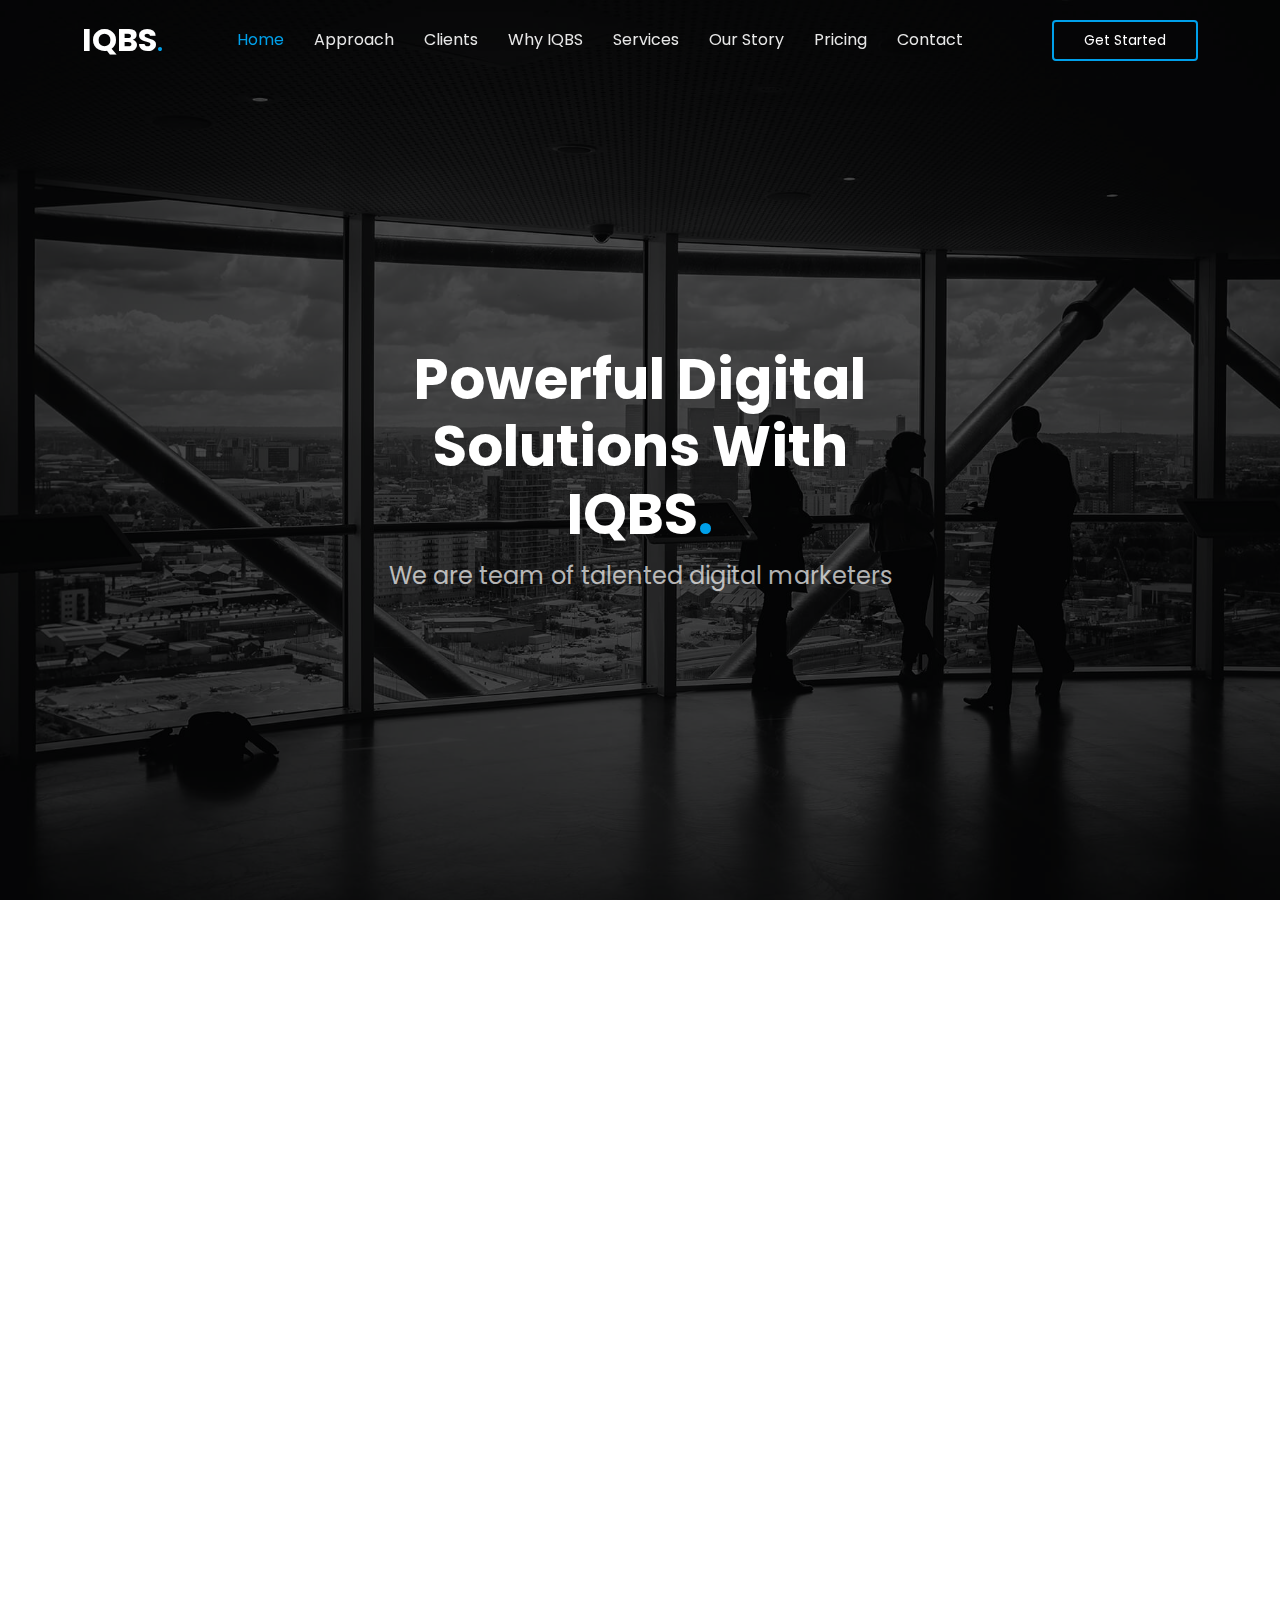
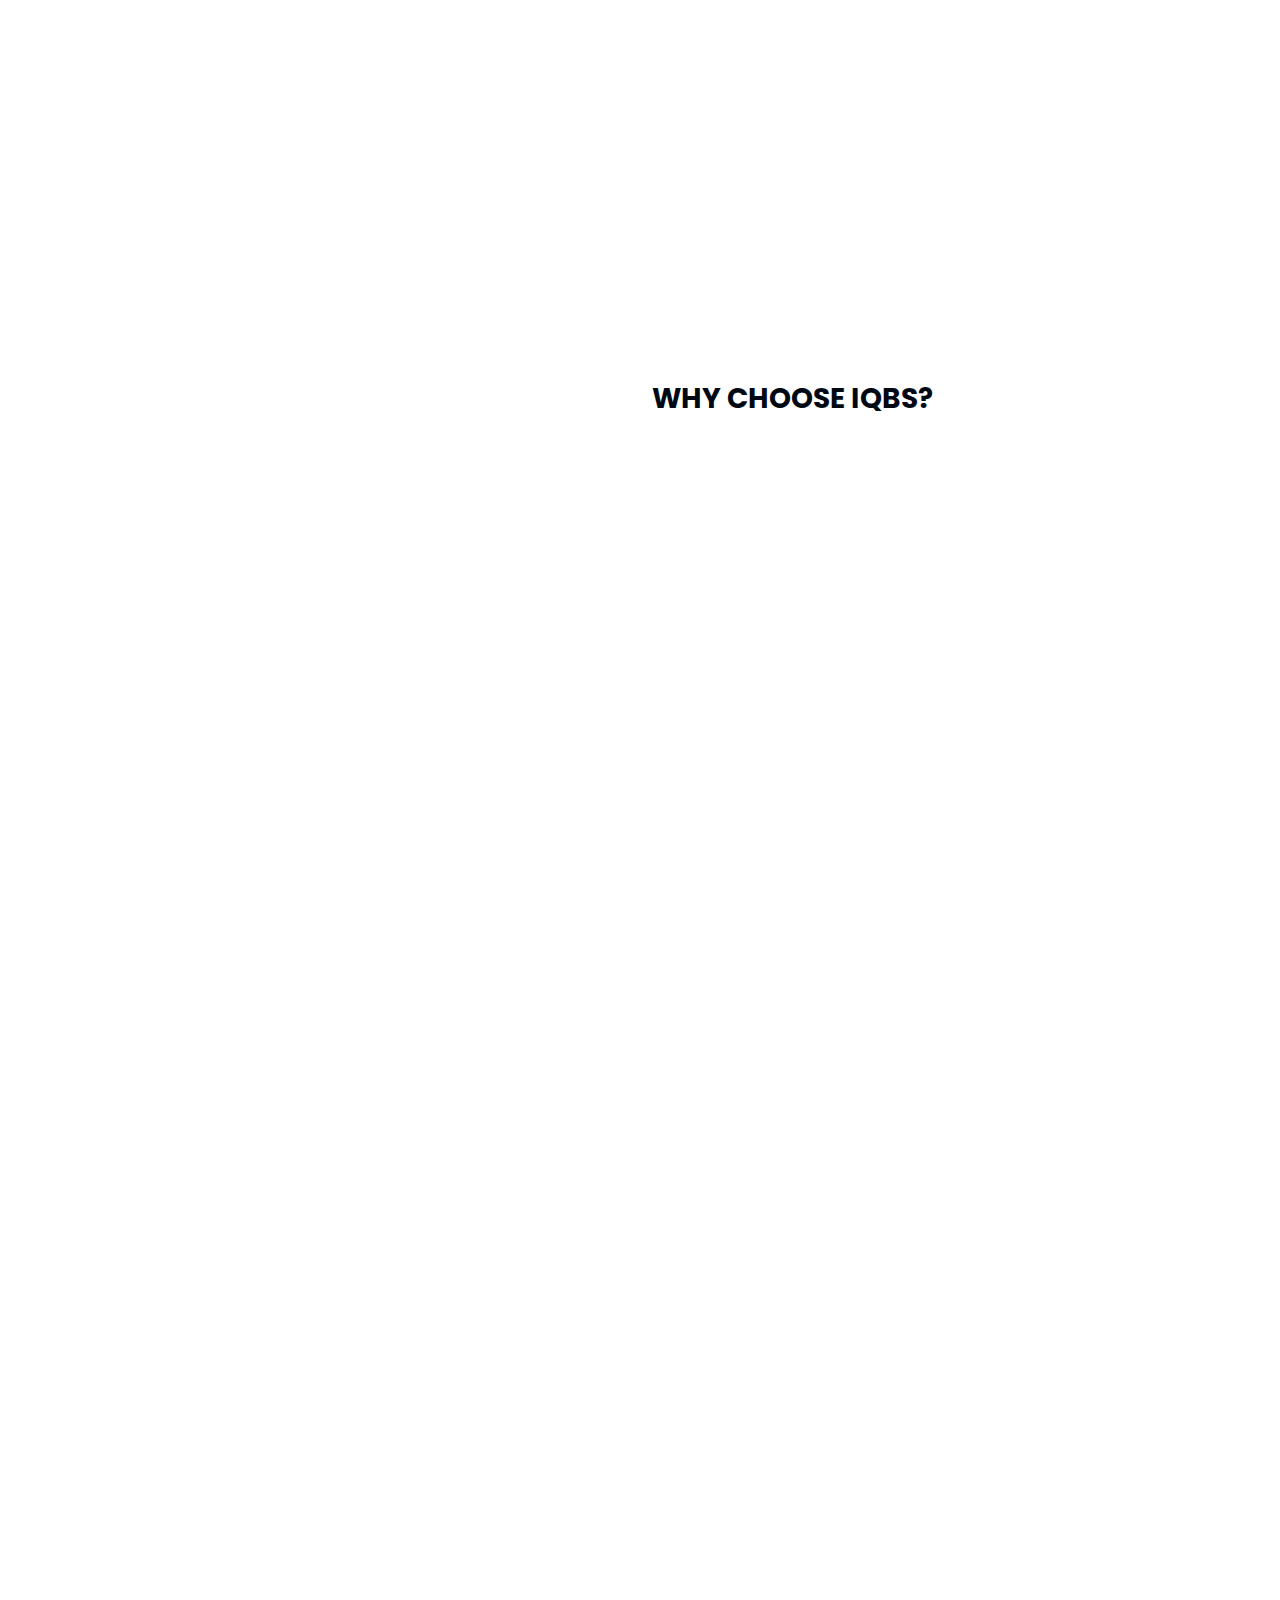
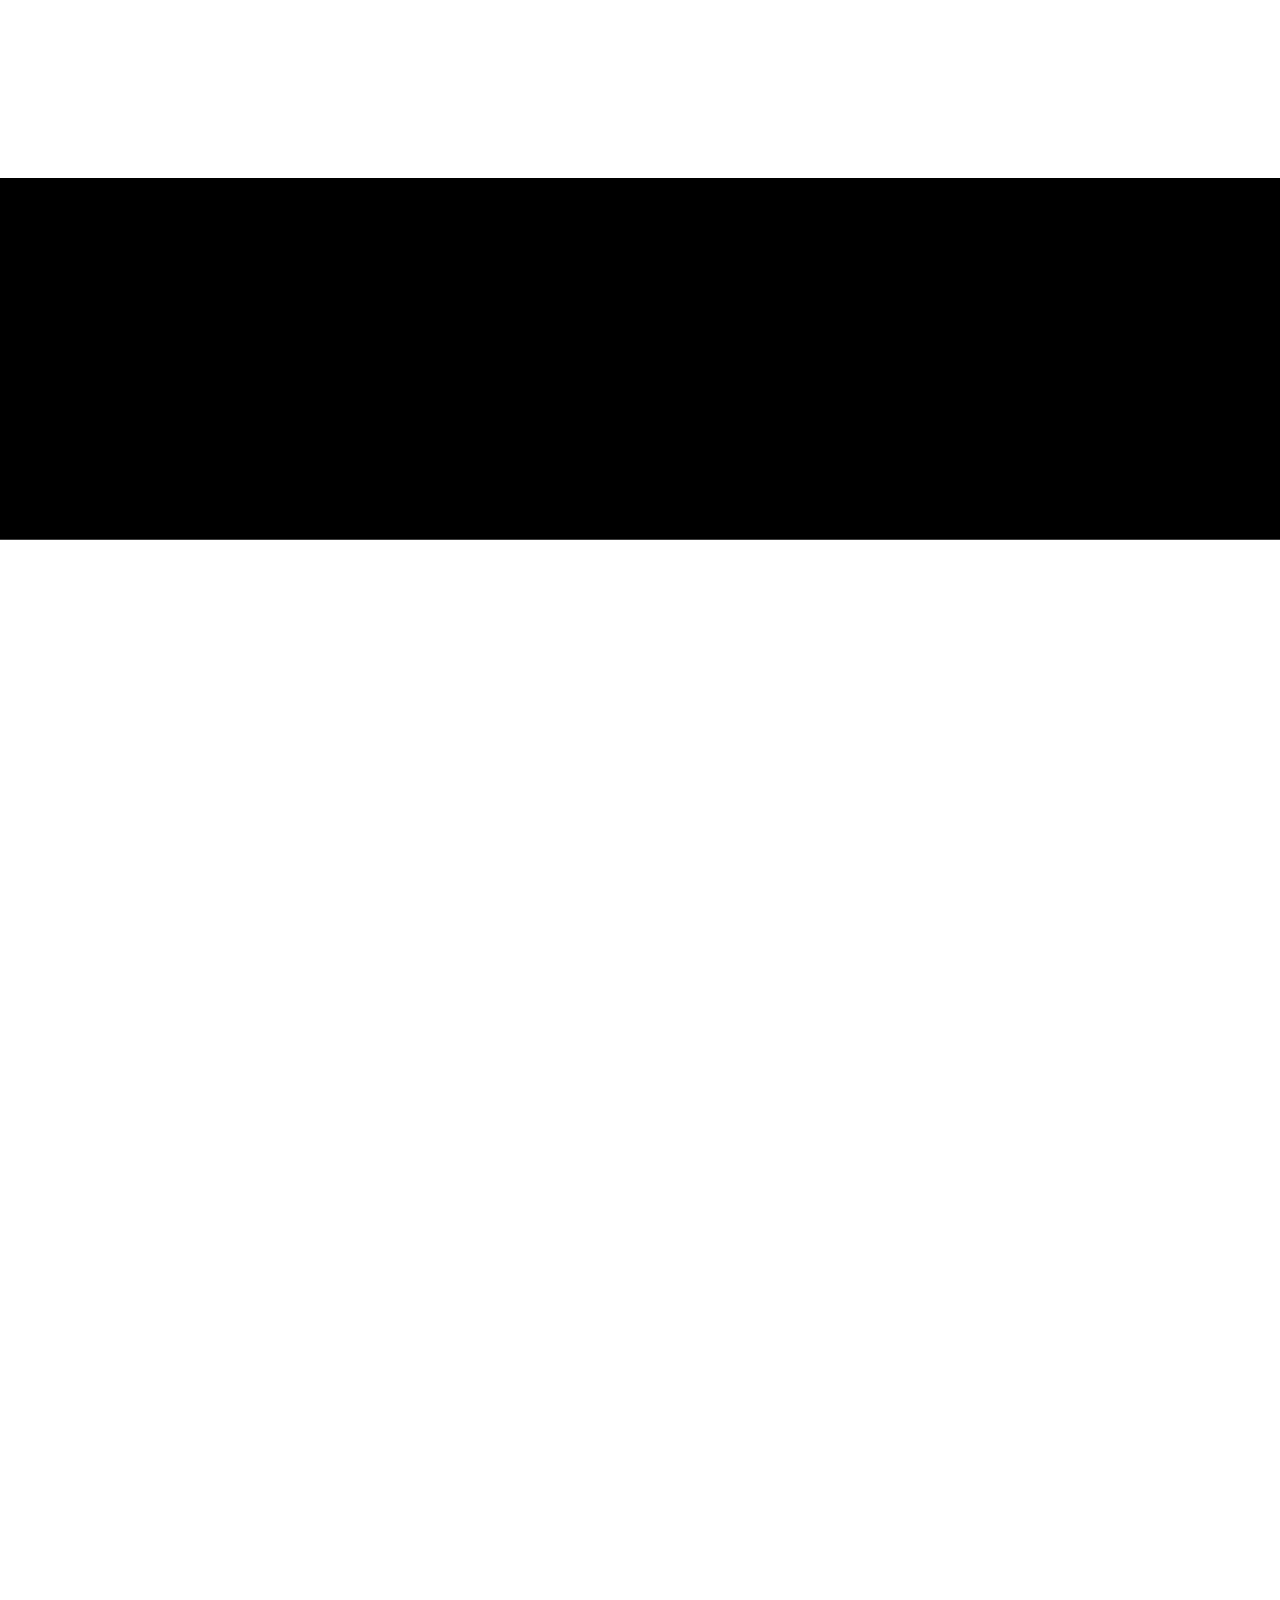
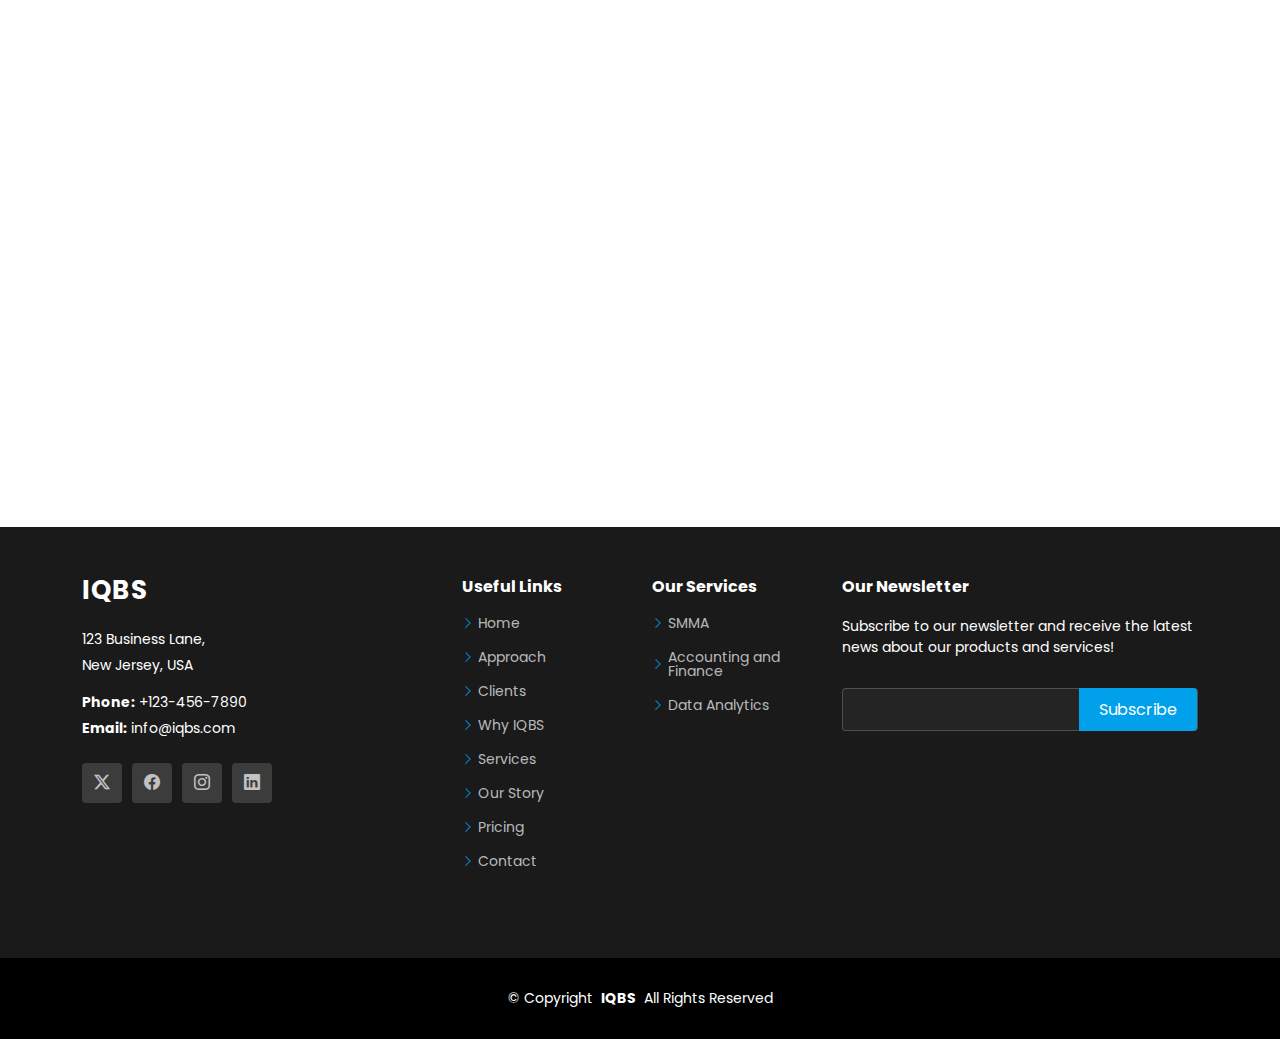
==== index.html @ 2a8310ae "added the thing for this" ====
<!DOCTYPE html>
<html lang="en">
	<head>
		<meta charset="utf-8" />
		<meta content="width=device-width, initial-scale=1.0" name="viewport" />
		<title>IQBS</title>
		<meta
			content="Integrated Quality Business Solutions(IQBS) your reliable partner for outsourced services in Social Media Marketing, Accounting and Finance, and Data Analytics. Based in New Jersey, IQBS has been offering exceptional, integrated solutions to businesses for several years, fostering growth, efficiency, and innovation."
			name="description" />
		<meta
			content="IQBS, Social Media Marketing, Accounting, Finance, Data Analytics"
			name="keywords" />
		<!-- use the image -->
		<!-- Favicons -->
		<link href="assets/img/logos/favicon-iqbs.png" rel="icon" />
		<link href="assets/img/apple-touch-icon.png" rel="apple-touch-icon" />

		<!-- Fonts -->
		<link href="https://fonts.googleapis.com" rel="preconnect" />
		<link href="https://fonts.gstatic.com" rel="preconnect" crossorigin />
		<link
			href="https://fonts.googleapis.com/css2?family=Roboto:ital,wght@0,100;0,300;0,400;0,500;0,700;0,900;1,100;1,300;1,400;1,500;1,700;1,900&family=Poppins:ital,wght@0,100;0,200;0,300;0,400;0,500;0,600;0,700;0,800;0,900;1,100;1,200;1,300;1,400;1,500;1,600;1,700;1,800;1,900&family=Raleway:ital,wght@0,100;0,200;0,300;0,400;0,500;0,600;0,700;0,800;0,900;1,100;1,200;1,300;1,400;1,500;1,600;1,700;1,800;1,900&display=swap"
			rel="stylesheet" />

		<!-- Vendor CSS Files -->
		<link
			href="assets/vendor/bootstrap/css/bootstrap.min.css"
			rel="stylesheet" />
		<link
			href="assets/vendor/bootstrap-icons/bootstrap-icons.css"
			rel="stylesheet" />
		<link href="assets/vendor/aos/aos.css" rel="stylesheet" />
		<link href="assets/vendor/swiper/swiper-bundle.min.css" rel="stylesheet" />
		<link
			href="assets/vendor/glightbox/css/glightbox.min.css"
			rel="stylesheet" />

		<!-- Main CSS File -->
		<link href="assets/css/main.css" rel="stylesheet" />
	</head>

	<body class="index-page">
		<header id="header" class="header d-flex align-items-center fixed-top">
			<div
				class="container-fluid container-xl position-relative d-flex align-items-center justify-content-between">
				<a
					href="index.html"
					class="logo d-flex align-items-center me-auto me-lg-0">
					<!-- Uncomment the line below if you also wish to use an image logo -->
					<!-- <img
						src="assets/img/logos/iqbs.png"
						alt="IQBS Logo"
						width="90"
						height="90" /> -->
					<h1 class="sitename">IQBS</h1>
					<span>.</span>
				</a>

				<nav id="navmenu" class="navmenu">
					<ul>
						<li>
							<a href="#hero" class="active">Home<br /></a>
						</li>
						<li><a href="#approach">Approach</a></li>
						<li><a href="#clients">Clients</a></li>
						<li><a href="#why">Why IQBS</a></li>
						<li><a href="#services">Services</a></li>
						<li><a href="#our-story">Our Story</a></li>
						<li><a href="#pricing">Pricing</a></li>
						<li><a href="#contact">Contact</a></li>
					</ul>
					<i class="mobile-nav-toggle d-xl-none bi bi-list"></i>
				</nav>

				<a class="btn-getstarted" href="index.html#about">Get Started</a>
			</div>
		</header>

		<main class="main">
			<!-- Hero Section -->
			<section id="hero" class="hero section">
				<img src="assets/img/hero-bg.jpg" alt="" data-aos="fade-in" />

				<div class="container">
					<div
						class="row justify-content-center text-center"
						data-aos="fade-up"
						data-aos-delay="100">
						<div class="col-xl-6 col-lg-8">
							<h2>Powerful Digital Solutions With IQBS<span>.</span></h2>
							<p>We are team of talented digital marketers</p>
						</div>
					</div>
				</div>
			</section>
			<!-- /Hero Section -->

			<!-- About Section -->
			<section id="approach" class="about section">
				<div class="container" data-aos="fade-up" data-aos-delay="100">
					<div class="row gy-4">
						<div class="col-lg-6 order-1 order-lg-2">
							<img src="assets/img/about.jpg" class="img-fluid" alt="" />
						</div>
						<div class="col-lg-6 order-2 order-lg-1 content">
							<h3>OUR APPROACH</h3>
							<p class="fst-italic">
								At IQBS, our process is designed to put our clients' needs at
								the forefront and ensure the best possible results. Here's how
								we proceed:
							</p>
							<ul>
								<li>
									<i class="bi bi-check2-all"></i>
									<span
										>Exploratory Discussion: We begin with a comprehensive
										dialogue to better understand your business, its challenges,
										and aspirations.</span
									>
								</li>
								<li>
									<i class="bi bi-check2-all"></i>
									<span
										>Free Business Consultation: Our experts conduct a thorough
										assessment of your business to identify areas where cost
										savings, revenue growth, and overall profitability
										improvement can be achieved.</span
									>
								</li>
								<li>
									<i class="bi bi-check2-all"></i>
									<span
										>Alignment of Services: We take the findings from our
										consultation and align them with our suite of services,
										ensuring we can provide solutions perfectly tailored to your
										needs.</span
									>
								</li>
								<li>
									<i class="bi bi-check2-all"></i>
									<span
										>Agreement on Terms: Once we&apos;ve designed a plan that
										suits your requirements, we discuss and agree on the pricing
										and terms of our engagement.</span
									>
								</li>
								<li>
									<i class="bi bi-check2-all"></i>
									<span
										>Engagement Contract: After all terms have been mutually
										agreed upon, we sign an engagement contract. This marks the
										start of our journey towards achieving operational
										efficiency and success for your business.</span
									>
								</li>
							</ul>
							<p>
								With this approach, we ensure that our services are well-aligned
								with your business objectives, providing you with maximum value.
							</p>
						</div>
					</div>
				</div>
			</section>
			<!-- /About Section -->

			<!-- Clients Section -->
			<section id="clients" class="clients section">
				<div class="container" data-aos="fade-up" data-aos-delay="100">
					<div class="swiper init-swiper">
						<script type="application/json" class="swiper-config">
							{
								"loop": true,
								"speed": 600,
								"autoplay": {
									"delay": 5000
								},
								"slidesPerView": "auto",
								"pagination": {
									"el": ".swiper-pagination",
									"type": "bullets",
									"clickable": true
								},
								"breakpoints": {
									"320": {
										"slidesPerView": 2,
										"spaceBetween": 40
									},
									"480": {
										"slidesPerView": 3,
										"spaceBetween": 60
									},
									"640": {
										"slidesPerView": 4,
										"spaceBetween": 80
									},
									"992": {
										"slidesPerView": 6,
										"spaceBetween": 120
									}
								}
							}
						</script>
						<div class="swiper-wrapper align-items-center">
							<div class="swiper-slide">
								<img
									src="assets/img/logos/yale.jpeg"
									class="img-fluid"
									alt="Yale School Management Logo" />
							</div>
							<div class="swiper-slide">
								<img
									src="assets/img/logos/adb.png"
									class="img-fluid"
									alt="Asian Development Bank Logo" />
							</div>
							<div class="swiper-slide">
								<img
									src="assets/img/logos/kpmg-logo.png"
									class="img-fluid"
									alt="KPMG Logo" />
							</div>
							<div class="swiper-slide">
								<img
									src="assets/img/logos/Asian-Institute-of-Management-logo.png"
									class="img-fluid"
									alt="Asian Institute of Management Logo" />
							</div>
							<div class="swiper-slide">
								<img
									src="assets/img/logos/legit-microsoft.png"
									class="img-fluid"
									alt="Microsoft Logo" />
							</div>
							<div class="swiper-slide">
								<img
									src="assets/img/logos/megawide_construction_corporation_logo.jpeg"
									class="img-fluid"
									alt="Megawide Logo" />
							</div>
							<div class="swiper-slide">
								<img
									src="assets/img/logos/ey-logo.png"
									class="img-fluid"
									alt="EY Logo" />
							</div>
							<div class="swiper-slide">
								<img
									src="assets/img/logos/deloitte-logo.png"
									class="img-fluid"
									alt="Deloitte Logo" />
							</div>
						</div>
						<div class="swiper-pagination"></div>
					</div>
				</div>
			</section>
			<!-- /Clients Section -->

			<!-- Features Section -->
			<section id="why" class="features section">
				<div class="container">
					<div class="row gy-4">
						<div
							class="features-image col-lg-6"
							data-aos="fade-up"
							data-aos-delay="100">
							<img src="assets/img/features-bg.jpg" alt="" />
						</div>
						<div class="col-lg-6">
							<h3
								style="
									margin-bottom: 1rem;
									font-size: 1.75rem;
									font-weight: 700;
									font-family: var(--default-font);
								">
								WHY CHOOSE IQBS?
							</h3>
							<div
								class="features-item d-flex ps-0 ps-lg-3 pt-4 pt-lg-0"
								data-aos="fade-up"
								data-aos-delay="200">
								<i class="bi bi-binoculars"></i>
								<div>
									<h4>Expertise and Experience</h4>
									<p>
										Our team of professionals brings a wealth of knowledge and
										years of experience in their respective fields.
									</p>
								</div>
							</div>
							<!-- End Features Item-->

							<div
								class="features-item d-flex mt-5 ps-0 ps-lg-3"
								data-aos="fade-up"
								data-aos-delay="300">
								<i class="bi bi-bullseye"></i>
								<div>
									<h4>Customized Solutions</h4>
									<p>
										We offer personalized services tailored to meet your
										specific needs and goals.
									</p>
								</div>
							</div>
							<!-- End Features Item-->

							<div
								class="features-item d-flex mt-5 ps-0 ps-lg-3"
								data-aos="fade-up"
								data-aos-delay="400">
								<i class="bi bi-fullscreen-exit"></i>
								<div>
									<h4>Cost-Effective</h4>
									<p>
										Outsourcing to IQBS provides access to expert services at a
										fraction of the cost of maintaining in-house teams
									</p>
								</div>
							</div>
							<!-- End Features Item-->

							<div
								class="features-item d-flex mt-5 ps-0 ps-lg-3"
								data-aos="fade-up"
								data-aos-delay="500">
								<i class="bi bi-card-list"></i>
								<div>
									<h4>Commitment to Quality</h4>
									<p>
										We are dedicated to delivering excellence in every project
										we undertake.
									</p>
								</div>
							</div>
							<!-- End Features Item-->

							<div
								class="features-item d-flex mt-5 ps-0 ps-lg-3"
								data-aos="fade-up"
								data-aos-delay="500">
								<i class="bi bi-gem"></i>
								<div>
									<h4>Scalable Services</h4>
									<p>
										Our services are scalable to fit the needs of small startups
										and large corporations alike.
									</p>
								</div>
							</div>
							<!-- End Features Item-->
						</div>
					</div>
				</div>
			</section>
			<!-- /Features Section -->

			<!-- Services Section -->
			<section id="services" class="services section">
				<!-- Section Title -->
				<div class="container section-title" data-aos="fade-up">
					<h2>Services</h2>
					<p>Check our Services</p>
				</div>
				<!-- End Section Title -->

				<div class="container">
					<div class="row gy-4">
						<div
							class="col-lg-4 col-md-6"
							data-aos="fade-up"
							data-aos-delay="100">
							<div class="service-item position-relative">
								<div class="icon">
									<i class="bi bi-activity"></i>
								</div>
								<a href="service-details.html" class="stretched-link">
									<h3>Social Media Marketing Agency (SMMA)</h3>
								</a>
								<p>
									We help businesses build a strong online presence, engage with
									their target audience, and drive growth through effective
									social media strategies. Our services include social media
									management, content creation, paid advertising, and analytics.
								</p>
							</div>
						</div>
						<!-- End Service Item -->

						<div
							class="col-lg-4 col-md-6"
							data-aos="fade-up"
							data-aos-delay="200">
							<div class="service-item position-relative">
								<div class="icon">
									<i class="bi bi-broadcast"></i>
								</div>
								<a href="service-details.html" class="stretched-link">
									<h3>Accounting and Finance</h3>
								</a>
								<p>
									Our accounting and finance services are designed to streamline
									financial operations, ensure compliance, and provide valuable
									insights for better decision-making. From bookkeeping and
									payroll to financial reporting and analysis, we offer
									comprehensive solutions to meet your financial needs.
								</p>
							</div>
						</div>
						<!-- End Service Item -->

						<div
							class="col-lg-4 col-md-6"
							data-aos="fade-up"
							data-aos-delay="300">
							<div class="service-item position-relative">
								<div class="icon">
									<i class="bi bi-easel"></i>
								</div>
								<a href="service-details.html" class="stretched-link">
									<h3>Data Analytics</h3>
								</a>
								<p>
									Transform your data into actionable insights with our advanced
									analytics services. We specialize in data visualization,
									predictive analytics, business intelligence, and data
									management, helping you make informed decisions and stay ahead
									in a competitive market.
								</p>
							</div>
						</div>
						<!-- End Service Item -->
					</div>
				</div>
			</section>
			<!-- /Services Section -->

			<!-- Call To Action Section -->
			<section id="our-story" class="call-to-action section">
				<img src="assets/img/cta-bg.jpg" alt="" />

				<div class="container">
					<div
						class="row justify-content-center"
						data-aos="zoom-in"
						data-aos-delay="100">
						<div class="col-xl-10">
							<div class="text-center">
								<h3>Our Story</h3>
								<p>
									Founded with a vision to provide comprehensive and integrated
									business solutions, IQBS has grown to become a leader in the
									outsourcing industry. Our team of experienced professionals
									brings years of expertise in their respective fields, ensuring
									that our clients receive the best possible service and
									results.
								</p>
								<a class="cta-btn" href="#">Learn More</a>
							</div>
						</div>
					</div>
				</div>
			</section>
			<!-- /Call To Action Section -->

			<section id="pricing" class="about section">
				<div class="container" data-aos="fade-up" data-aos-delay="100">
					<div class="row gy-4">
						<div class="col-lg-6 order-1 order-lg-1">
							<img src="assets/img/about.jpg" class="img-fluid" alt="" />
						</div>
						<div class="col-lg-6 order-2 order-lg-1 content">
							<h3>PRICING</h3>
							<p class="fst-italic">
								WE PROVIDE A FLEXIBLE PAYMENT SETUP FOR OUR CLIENTS TO TAILOR TO
								YOUR SPECIFIC NEEDS.
							</p>
							<ul>
								<li>
									<i class="bi bi-check2-all"></i>
									<span
										><strong>MONTHLY RETAINER </strong>For ongoing requirements
										and partnerships, our Monthly Retainer option provides a
										flexible and budget-friendly solution. This payment
										structure allows you to access our expertise regularly while
										minimizing immediate financial impact. It's a practical
										choice for businesses seeking to improve operations over
										time without significant strain on their cash flow. Our
										monthly retainer option provides predictable costs and
										consistent service, allowing you to plan ahead and focus on
										growing your business.
									</span>
								</li>
								<li>
									<i class="bi bi-check2-all"></i>
									<span
										><strong>PROJECT BASED </strong>For businesses with
										specific, one-off requirements, we offer a Project-Based
										payment option. This model allows you to pay for each
										project separately, which is ideal for those who require our
										services on a less regular basis. We determine the cost
										based on the scope and complexity of the project, ensuring
										you only pay for what you need. With our project-based
										option, you can utilize our expertise for individual
										projects, providing flexibility and tailored
										solutions.</span
									>
								</li>
							</ul>
						</div>
					</div>
				</div>
			</section>

			<!-- Portfolio Section -->
			<!-- /Portfolio Section -->

			<!-- Stats Section -->
			<!-- /Stats Section -->

			<!-- Testimonials Section -->
			<!-- /Testimonials Section -->

			<!-- Team Section -->
			<!-- /Team Section -->

			<!-- Contact Section -->
			<section id="contact" class="contact section">
				<!-- Section Title -->
				<div class="container section-title" data-aos="fade-up">
					<h2>Contact</h2>
					<p>Get in Touch</p>
				</div>
				<!-- End Section Title -->

				<div class="container" data-aos="fade-up" data-aos-delay="100">
					<div class="mb-5" data-aos="fade-up" data-aos-delay="200">
						<iframe
							src="https://www.google.com/maps/embed?pb=!1m18!1m12!1m3!1d1563756.8533424176!2d-77.2247519893392!3d40.04835615511857!2m3!1f0!2f0!3f0!3m2!1i1024!2i768!4f13.1!3m3!1m2!1s0x89c0fb959e00409f%3A0x2cd27b07f83f6d8d!2sNew%20Jersey%2C%20USA!5e0!3m2!1sen!2sph!4v1719319889673!5m2!1sen!2sph"
							style="border: 0; width: 100%; height: 270px"
							allowfullscreen=""
							loading="lazy"
							referrerpolicy="no-referrer-when-downgrade"></iframe>
					</div>
					<!-- End Google Maps -->

					<div class="row gy-4">
						<div class="col-lg-4">
							<div
								class="info-item d-flex"
								data-aos="fade-up"
								data-aos-delay="300">
								<i class="bi bi-geo-alt flex-shrink-0"></i>
								<div>
									<h3>Address</h3>
									<p>123 Business Lane, New Jersey, USA</p>
								</div>
							</div>
							<!-- End Info Item -->

							<div
								class="info-item d-flex"
								data-aos="fade-up"
								data-aos-delay="400">
								<i class="bi bi-telephone flex-shrink-0"></i>
								<div>
									<h3>Call Us</h3>
									<p>+123-456-7890</p>
								</div>
							</div>
							<!-- End Info Item -->

							<div
								class="info-item d-flex"
								data-aos="fade-up"
								data-aos-delay="500">
								<i class="bi bi-envelope flex-shrink-0"></i>
								<div>
									<h3>Email Us</h3>
									<p>info@iqbs.com</p>
								</div>
							</div>
							<!-- End Info Item -->
						</div>

						<div class="col-lg-8">
							<form
								action="forms/contact.php"
								method="post"
								class="php-email-form"
								data-aos="fade-up"
								data-aos-delay="200">
								<div class="row gy-4">
									<div class="col-md-6">
										<input
											type="text"
											name="name"
											class="form-control"
											placeholder="Your Name"
											required="" />
									</div>

									<div class="col-md-6">
										<input
											type="email"
											class="form-control"
											name="email"
											placeholder="Your Email"
											required="" />
									</div>

									<div class="col-md-12">
										<input
											type="text"
											class="form-control"
											name="subject"
											placeholder="Subject"
											required="" />
									</div>

									<div class="col-md-12">
										<textarea
											class="form-control"
											name="message"
											rows="6"
											placeholder="Message"
											required=""></textarea>
									</div>

									<div class="col-md-12 text-center">
										<div class="loading">Loading</div>
										<div class="error-message"></div>
										<div class="sent-message">
											Your message has been sent. Thank you!
										</div>

										<button type="submit">Send Message</button>
									</div>
								</div>
							</form>
						</div>
						<!-- End Contact Form -->
					</div>
				</div>
			</section>
			<!-- /Contact Section -->
		</main>

		<footer id="footer" class="footer">
			<div class="footer-top">
				<div class="container">
					<div class="row gy-4">
						<div class="col-lg-4 col-md-6 footer-about">
							<a href="index.html" class="logo d-flex align-items-center">
								<span class="sitename">IQBS</span>
							</a>
							<div class="footer-contact pt-3">
								<p>123 Business Lane,</p>
								<p>New Jersey, USA</p>
								<p class="mt-3">
									<strong>Phone:</strong> <span>+123-456-7890</span>
								</p>
								<p><strong>Email:</strong> <span>info@iqbs.com</span></p>
							</div>
							<div class="social-links d-flex mt-4">
								<a href=""><i class="bi bi-twitter-x"></i></a>
								<a href=""><i class="bi bi-facebook"></i></a>
								<a href=""><i class="bi bi-instagram"></i></a>
								<a href=""><i class="bi bi-linkedin"></i></a>
							</div>
						</div>

						<div class="col-lg-2 col-md-3 footer-links">
							<h4>Useful Links</h4>
							<ul>
								<li>
									<i class="bi bi-chevron-right"></i> <a href="#">Home</a>
								</li>
								<li>
									<i class="bi bi-chevron-right"></i>
									<a href="#approach">Approach</a>
								</li>
								<li>
									<i class="bi bi-chevron-right"></i>
									<a href="#clients">Clients</a>
								</li>
								<li>
									<i class="bi bi-chevron-right"></i>
									<a href="#why">Why IQBS</a>
								</li>
								<li>
									<i class="bi bi-chevron-right"></i>
									<a href="#services">Services</a>
								</li>
								<li>
									<i class="bi bi-chevron-right"></i>
									<a href="#our-story">Our Story</a>
								</li>
								<li>
									<i class="bi bi-chevron-right"></i>
									<a href="#pricing">Pricing</a>
								</li>
								<li>
									<i class="bi bi-chevron-right"></i>
									<a href="#contact">Contact</a>
								</li>
							</ul>
						</div>

						<div class="col-lg-2 col-md-3 footer-links">
							<h4>Our Services</h4>
							<ul>
								<li>
									<i class="bi bi-chevron-right"></i>
									<a href="#services">SMMA</a>
								</li>
								<li>
									<i class="bi bi-chevron-right"></i>
									<a href="#services">Accounting and Finance</a>
								</li>
								<li>
									<i class="bi bi-chevron-right"></i>
									<a href="#services">Data Analytics</a>
								</li>
							</ul>
						</div>

						<div class="col-lg-4 col-md-12 footer-newsletter">
							<h4>Our Newsletter</h4>
							<p>
								Subscribe to our newsletter and receive the latest news about
								our products and services!
							</p>
							<form
								action="forms/newsletter.php"
								method="post"
								class="php-email-form">
								<div class="newsletter-form">
									<input type="email" name="email" />
									<input type="submit" value="Subscribe" />
								</div>
								<div class="loading">Loading</div>
								<div class="error-message"></div>
								<div class="sent-message">
									Your subscription request has been sent. Thank you!
								</div>
							</form>
						</div>
					</div>
				</div>
			</div>

			<div class="copyright">
				<div class="container text-center">
					<p>
						© <span>Copyright</span> <strong class="px-1 sitename">IQBS</strong>
						<span>All Rights Reserved</span>
					</p>
				</div>
			</div>
		</footer>

		<!-- Scroll Top -->
		<a
			href="#"
			id="scroll-top"
			class="scroll-top d-flex align-items-center justify-content-center"
			><i class="bi bi-arrow-up-short"></i
		></a>

		<!-- Preloader -->
		<div id="preloader"></div>

		<!-- Vendor JS Files -->
		<script src="assets/vendor/bootstrap/js/bootstrap.bundle.min.js"></script>
		<script src="assets/vendor/php-email-form/validate.js"></script>
		<script src="assets/vendor/aos/aos.js"></script>
		<script src="assets/vendor/swiper/swiper-bundle.min.js"></script>
		<script src="assets/vendor/glightbox/js/glightbox.min.js"></script>
		<script src="assets/vendor/imagesloaded/imagesloaded.pkgd.min.js"></script>
		<script src="assets/vendor/isotope-layout/isotope.pkgd.min.js"></script>
		<script src="assets/vendor/purecounter/purecounter_vanilla.js"></script>

		<!-- Main JS File -->
		<script src="assets/js/main.js"></script>
	</body>
</html>
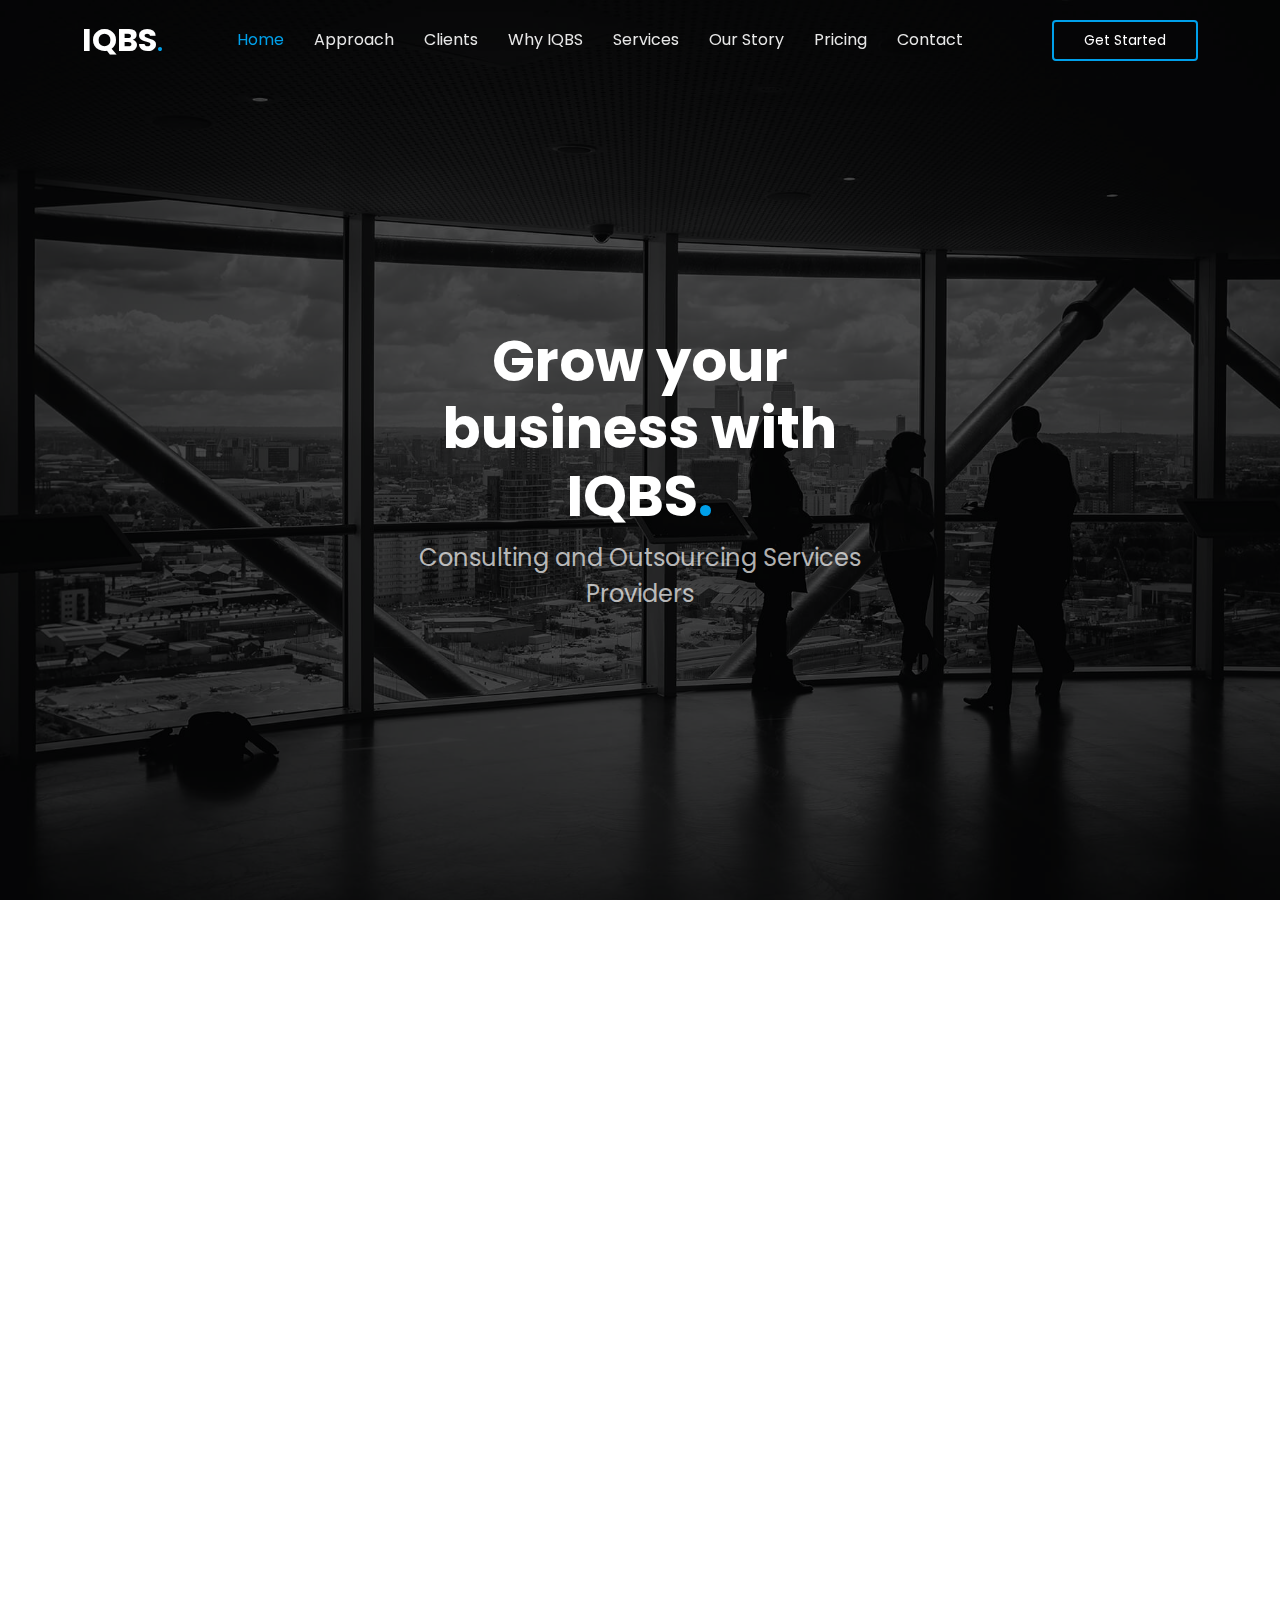
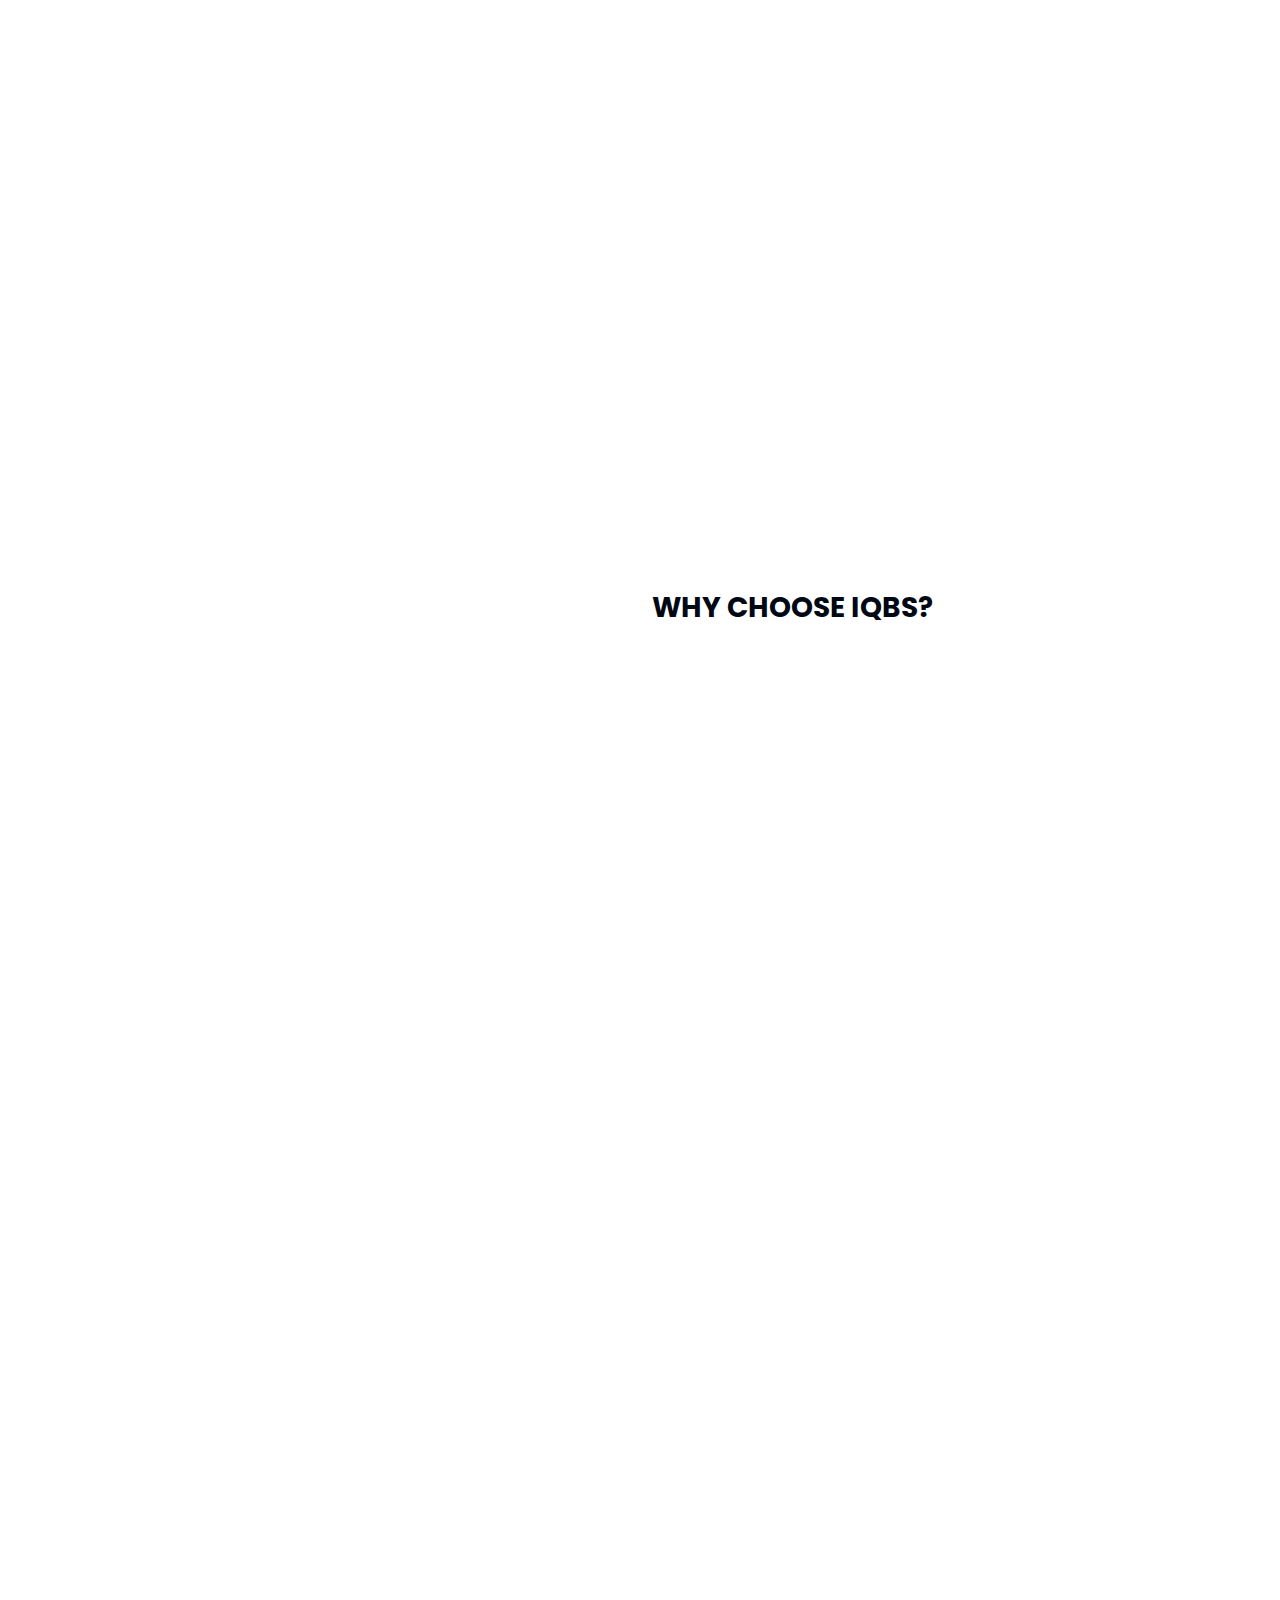
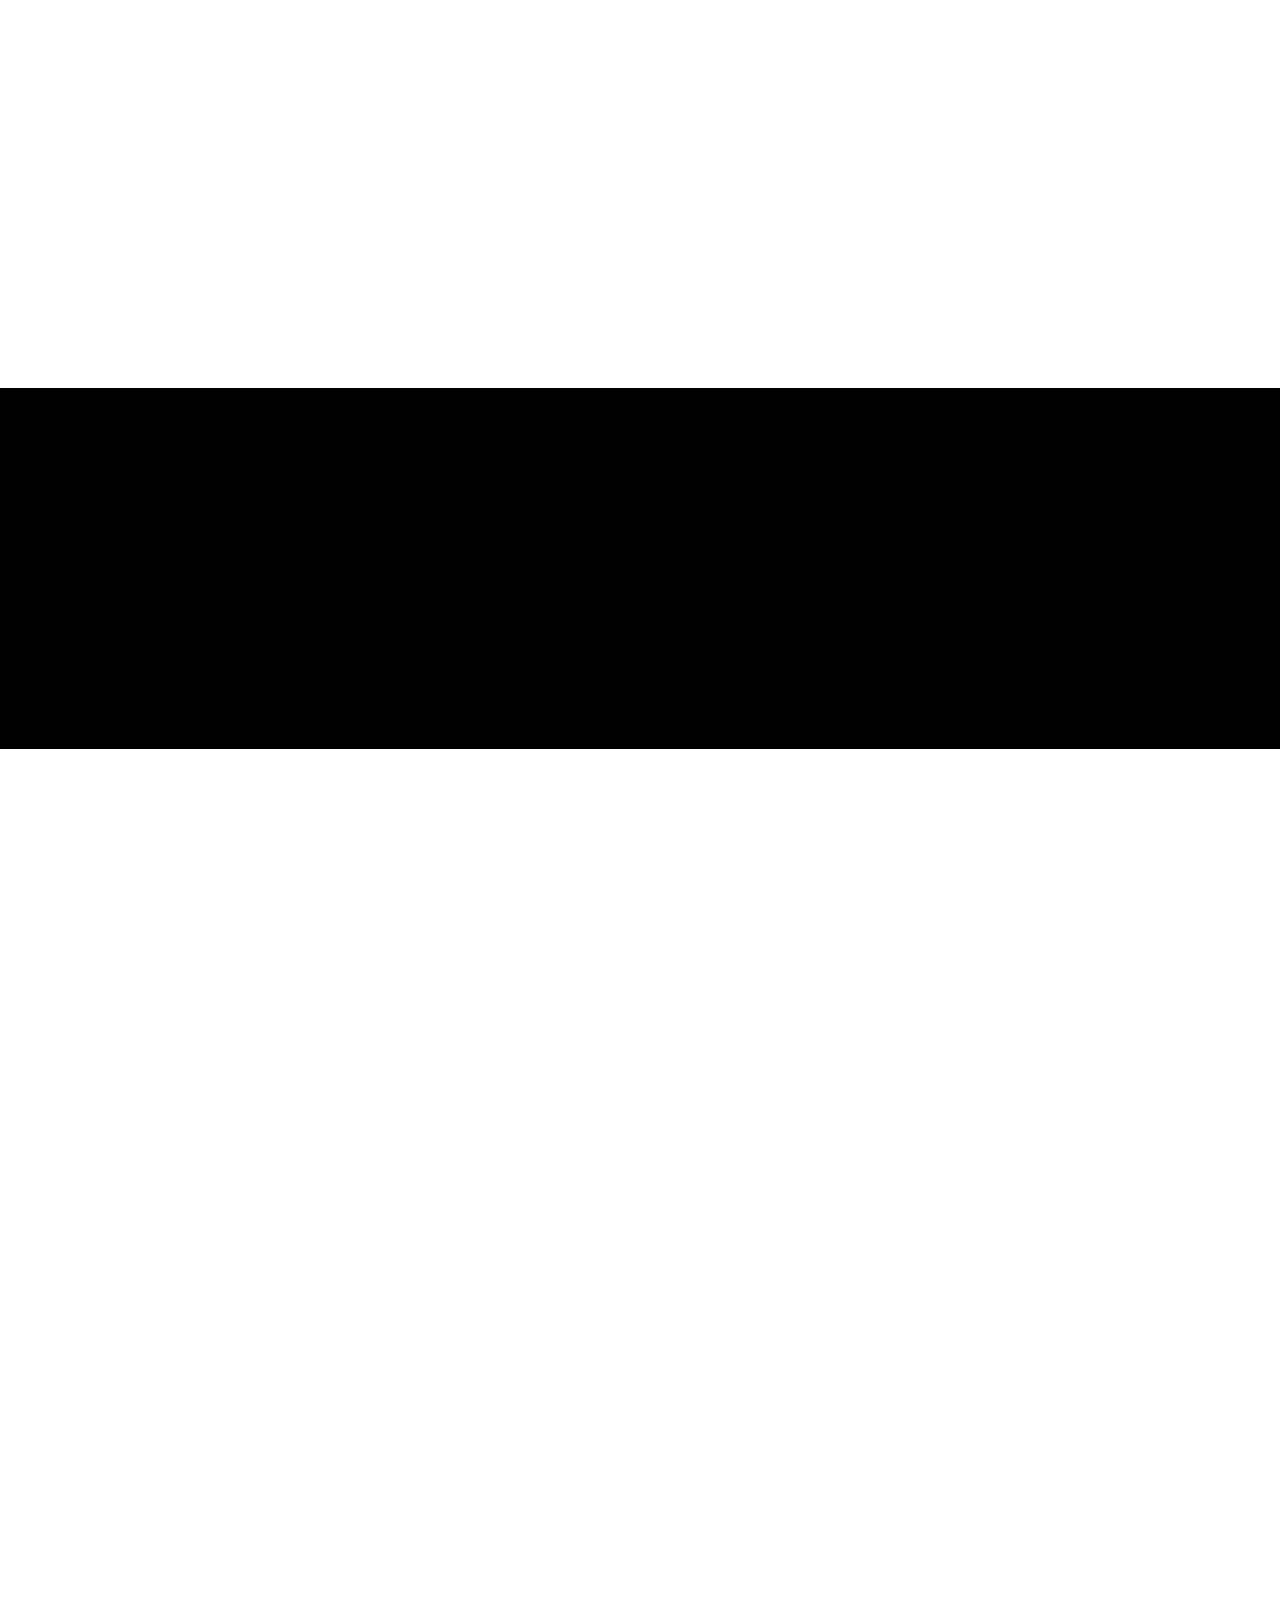
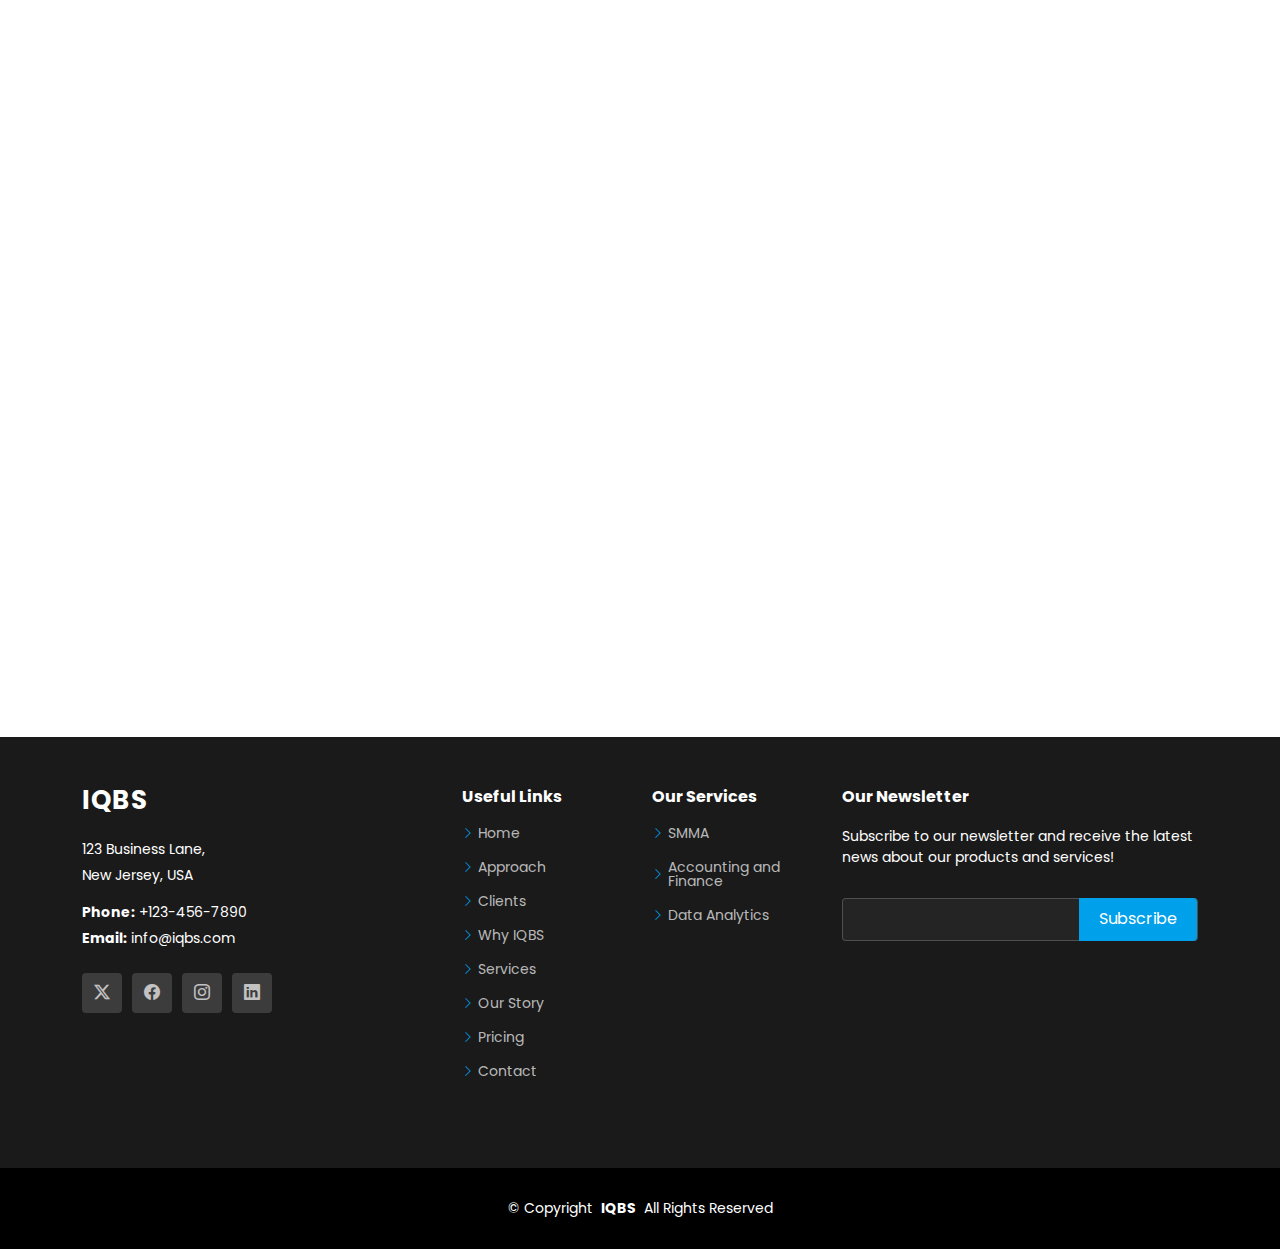
==== commit 3774dd67: "check this out" ====
--- a/index.html
+++ b/index.html
@@ -46,12 +46,6 @@
 				<a
 					href="index.html"
 					class="logo d-flex align-items-center me-auto me-lg-0">
-					<!-- Uncomment the line below if you also wish to use an image logo -->
-					<!-- <img
-						src="assets/img/logos/iqbs.png"
-						alt="IQBS Logo"
-						width="90"
-						height="90" /> -->
 					<h1 class="sitename">IQBS</h1>
 					<span>.</span>
 				</a>
@@ -87,8 +81,8 @@
 						data-aos="fade-up"
 						data-aos-delay="100">
 						<div class="col-xl-6 col-lg-8">
-							<h2>Powerful Digital Solutions With IQBS<span>.</span></h2>
-							<p>We are team of talented digital marketers</p>
+							<h2>Grow your business with IQBS<span>.</span></h2>
+							<p>Consulting and Outsourcing Services Providers</p>
 						</div>
 					</div>
 				</div>
@@ -166,6 +160,27 @@
 
 			<!-- Clients Section -->
 			<section id="clients" class="clients section">
+				<!-- <div>
+					<h3>COMPANIES WE'VE WORKED WITH</h3>
+				</div> -->
+				<div class="page-title" data-aos="fade">
+					<div class="heading" style="border: none">
+						<div class="container">
+							<div class="row d-flex justify-content-center text-center">
+								<div class="col-lg-8">
+									<h3
+										style="
+											margin-bottom: 1rem;
+											font-size: 1.75rem;
+											font-weight: 700;
+										">
+										COMPANIES WE'VE WORKED WITH
+									</h3>
+								</div>
+							</div>
+						</div>
+					</div>
+				</div>
 				<div class="container" data-aos="fade-up" data-aos-delay="100">
 					<div class="swiper init-swiper">
 						<script type="application/json" class="swiper-config">
@@ -281,7 +296,7 @@
 								class="features-item d-flex ps-0 ps-lg-3 pt-4 pt-lg-0"
 								data-aos="fade-up"
 								data-aos-delay="200">
-								<i class="bi bi-binoculars"></i>
+								<!-- <i class="bi bi-binoculars"></i> -->
 								<div>
 									<h4>Expertise and Experience</h4>
 									<p>
@@ -296,7 +311,7 @@
 								class="features-item d-flex mt-5 ps-0 ps-lg-3"
 								data-aos="fade-up"
 								data-aos-delay="300">
-								<i class="bi bi-bullseye"></i>
+								<!-- <i class="bi bi-bullseye"></i> -->
 								<div>
 									<h4>Customized Solutions</h4>
 									<p>
@@ -311,7 +326,7 @@
 								class="features-item d-flex mt-5 ps-0 ps-lg-3"
 								data-aos="fade-up"
 								data-aos-delay="400">
-								<i class="bi bi-fullscreen-exit"></i>
+								<!-- <i class="bi bi-fullscreen-exit"></i> -->
 								<div>
 									<h4>Cost-Effective</h4>
 									<p>
@@ -326,7 +341,7 @@
 								class="features-item d-flex mt-5 ps-0 ps-lg-3"
 								data-aos="fade-up"
 								data-aos-delay="500">
-								<i class="bi bi-card-list"></i>
+								<!-- <i class="bi bi-card-list"></i> -->
 								<div>
 									<h4>Commitment to Quality</h4>
 									<p>
@@ -341,7 +356,7 @@
 								class="features-item d-flex mt-5 ps-0 ps-lg-3"
 								data-aos="fade-up"
 								data-aos-delay="500">
-								<i class="bi bi-gem"></i>
+								<!-- <i class="bi bi-gem"></i> -->
 								<div>
 									<h4>Scalable Services</h4>
 									<p>
@@ -362,7 +377,7 @@
 				<!-- Section Title -->
 				<div class="container section-title" data-aos="fade-up">
 					<h2>Services</h2>
-					<p>Check our Services</p>
+					<p>Our Services</p>
 				</div>
 				<!-- End Section Title -->
 
@@ -376,8 +391,9 @@
 								<div class="icon">
 									<i class="bi bi-activity"></i>
 								</div>
-								<a href="service-details.html" class="stretched-link">
-									<h3>Social Media Marketing Agency (SMMA)</h3>
+								<!-- service-details.html -->
+								<a href="#" class="stretched-link">
+									<h3>Social Media Marketing (SMMA)</h3>
 								</a>
 								<p>
 									We help businesses build a strong online presence, engage with
@@ -397,7 +413,8 @@
 								<div class="icon">
 									<i class="bi bi-broadcast"></i>
 								</div>
-								<a href="service-details.html" class="stretched-link">
+								<!-- service-details.html -->
+								<a href="#" class="stretched-link">
 									<h3>Accounting and Finance</h3>
 								</a>
 								<p>
@@ -419,7 +436,8 @@
 								<div class="icon">
 									<i class="bi bi-easel"></i>
 								</div>
-								<a href="service-details.html" class="stretched-link">
+								<!-- service-details.html -->
+								<a href="#" class="stretched-link">
 									<h3>Data Analytics</h3>
 								</a>
 								<p>
@@ -448,7 +466,7 @@
 						data-aos-delay="100">
 						<div class="col-xl-10">
 							<div class="text-center">
-								<h3>Our Story</h3>
+								<h3>Success Stories</h3>
 								<p>
 									Founded with a vision to provide comprehensive and integrated
 									business solutions, IQBS has grown to become a leader in the
@@ -457,7 +475,7 @@
 									that our clients receive the best possible service and
 									results.
 								</p>
-								<a class="cta-btn" href="#">Learn More</a>
+								<a class="cta-btn" href="/success-story.html">Learn More</a>
 							</div>
 						</div>
 					</div>
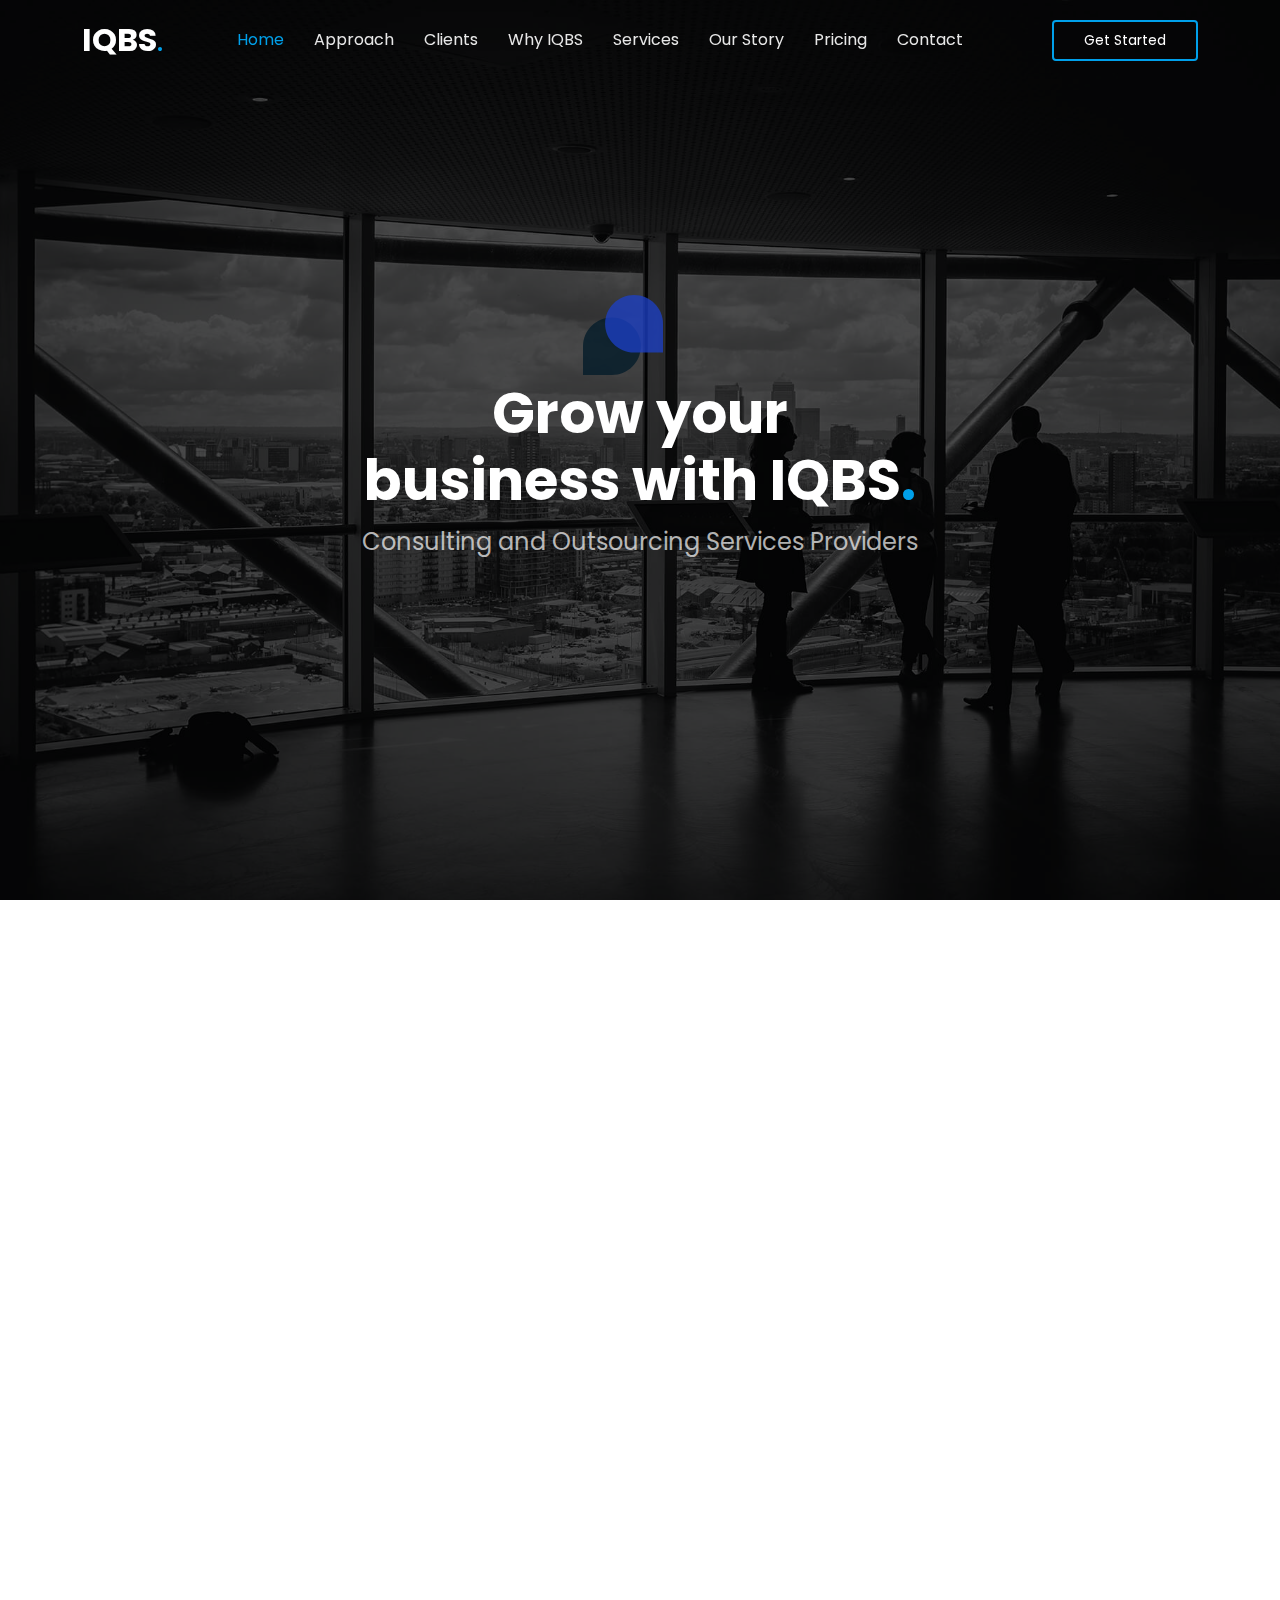
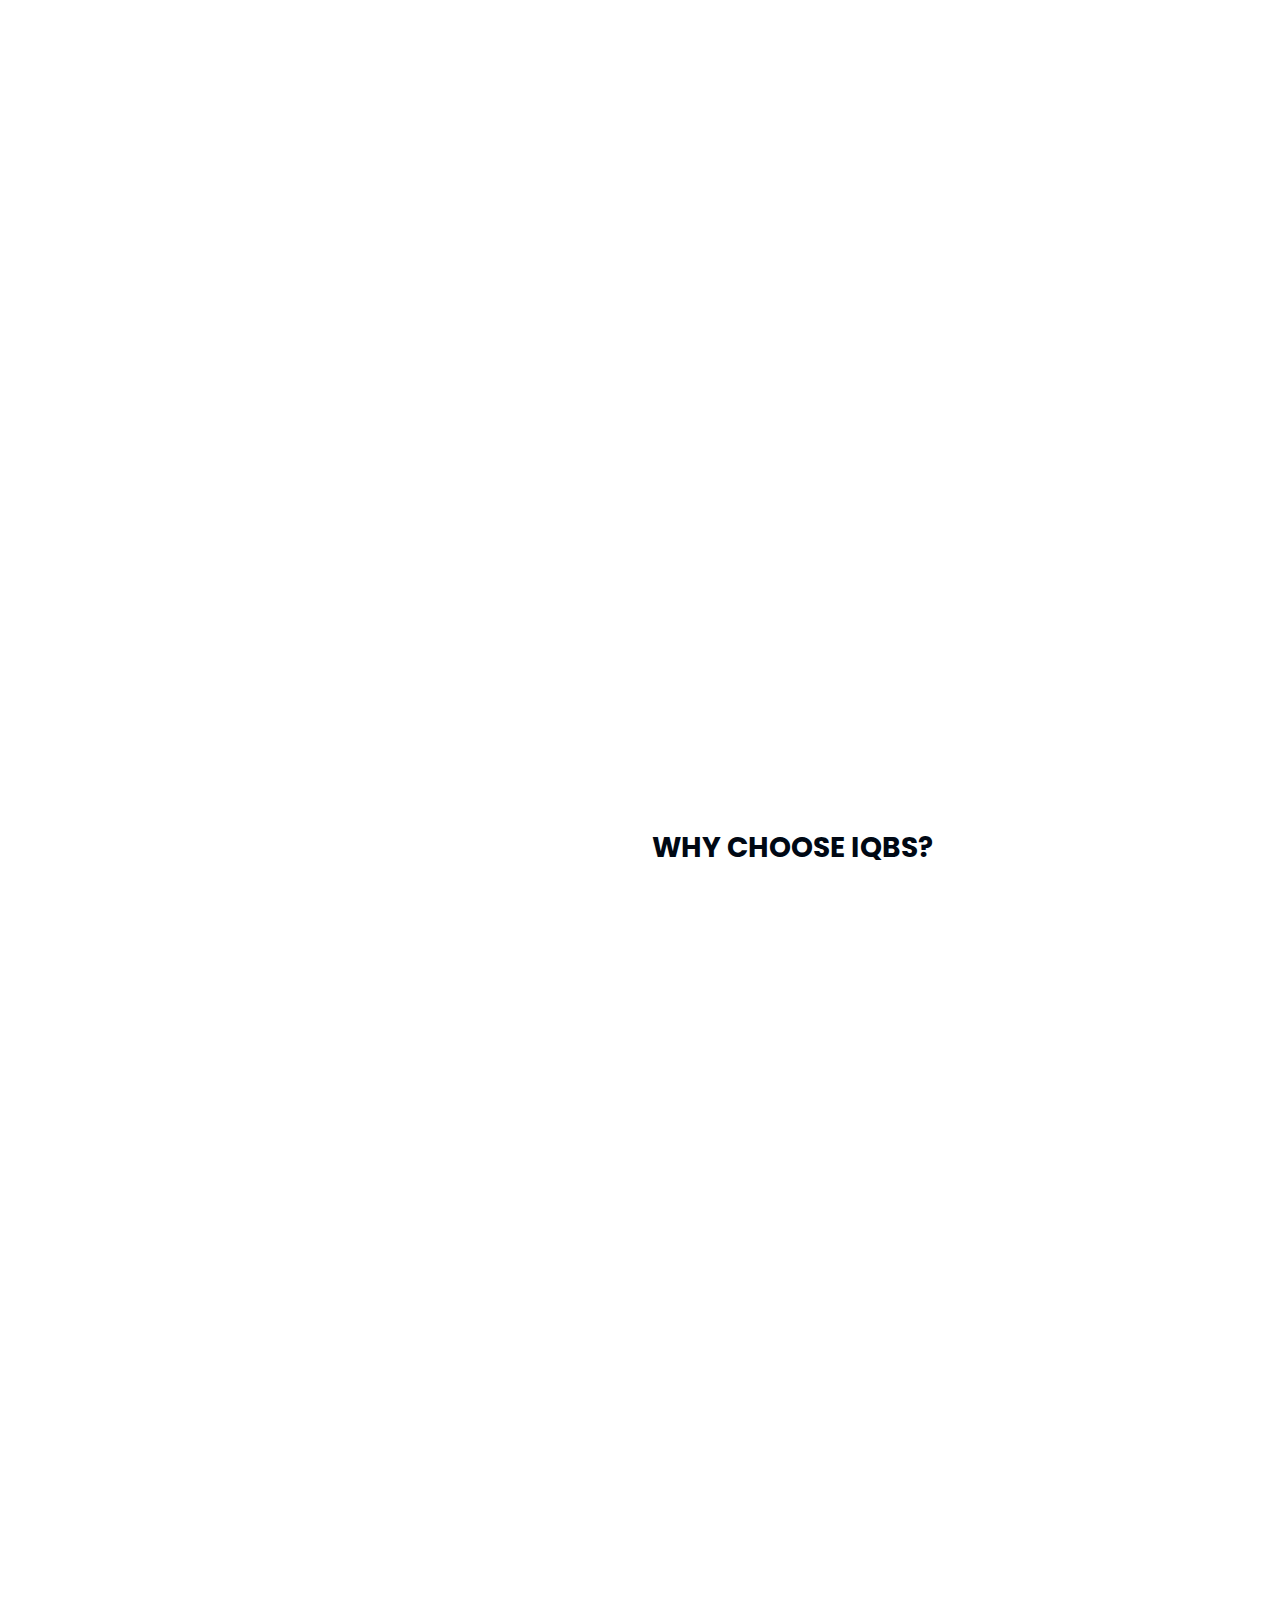
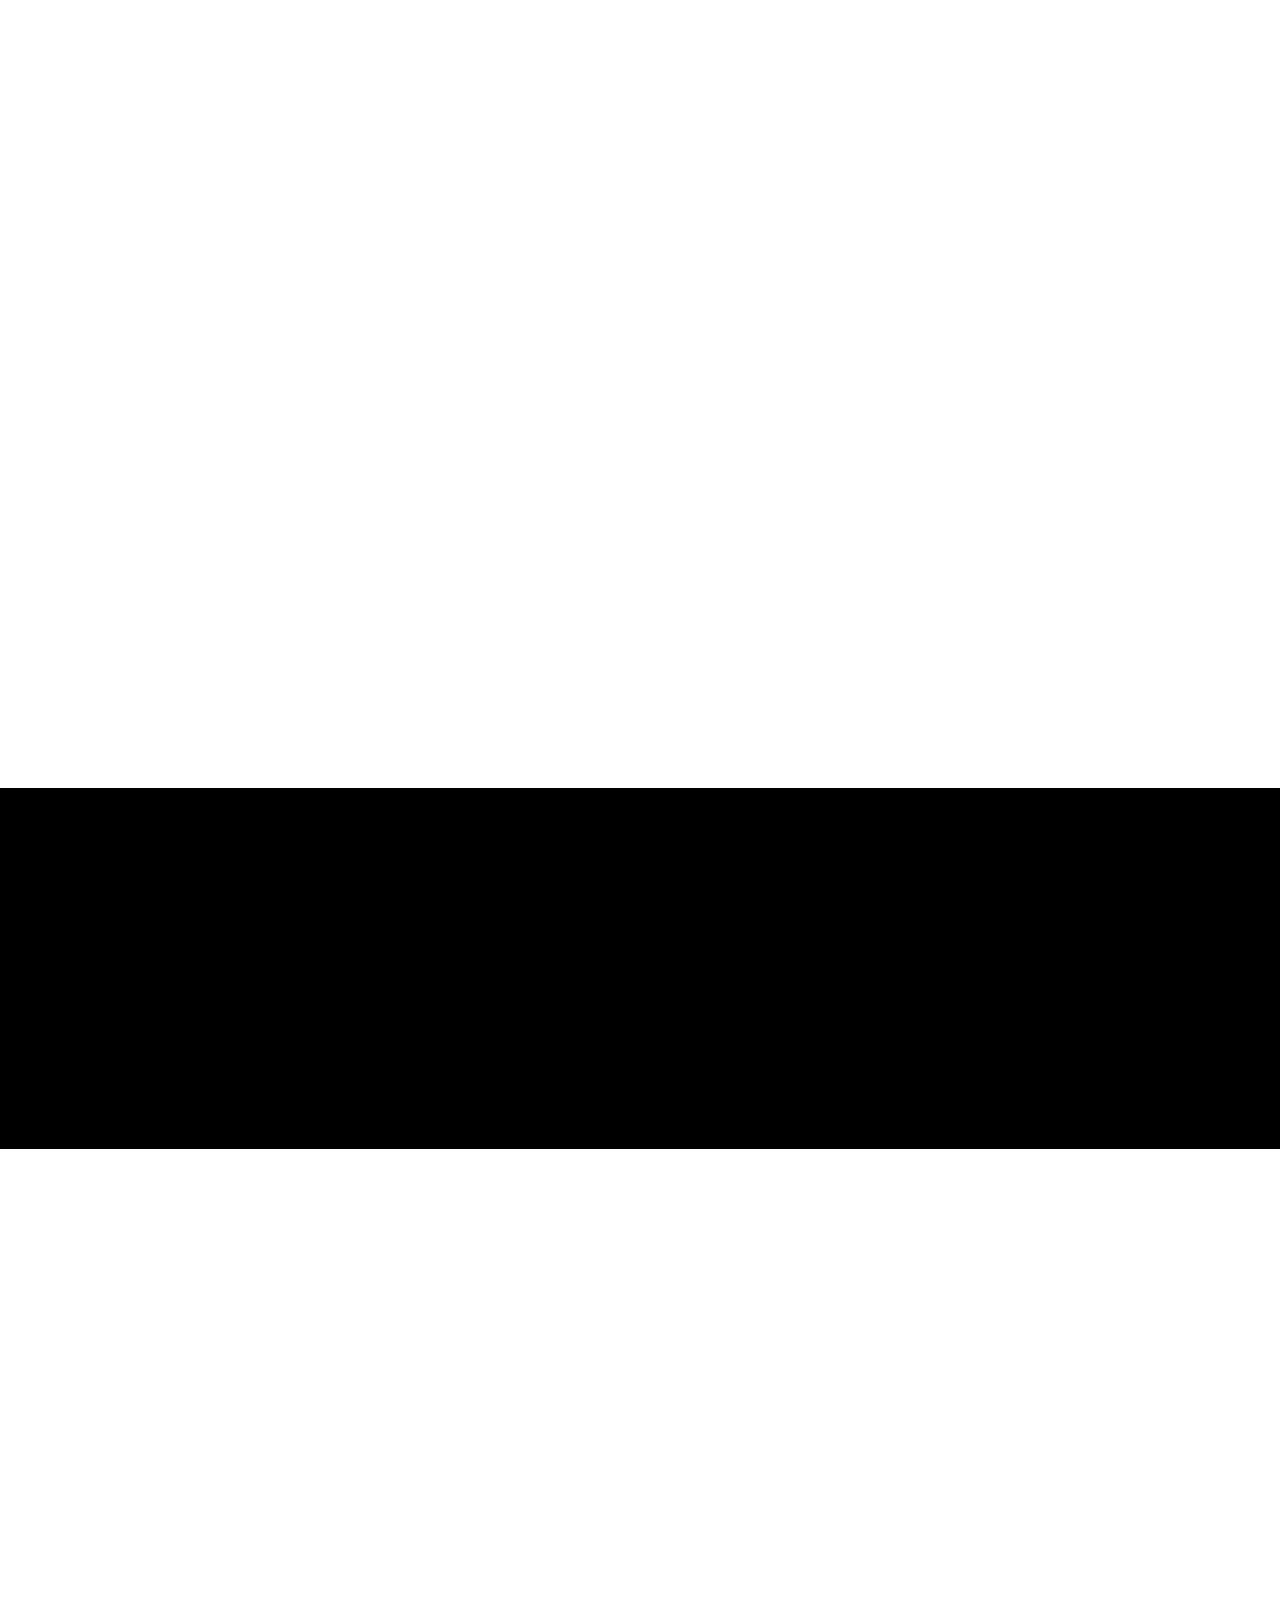
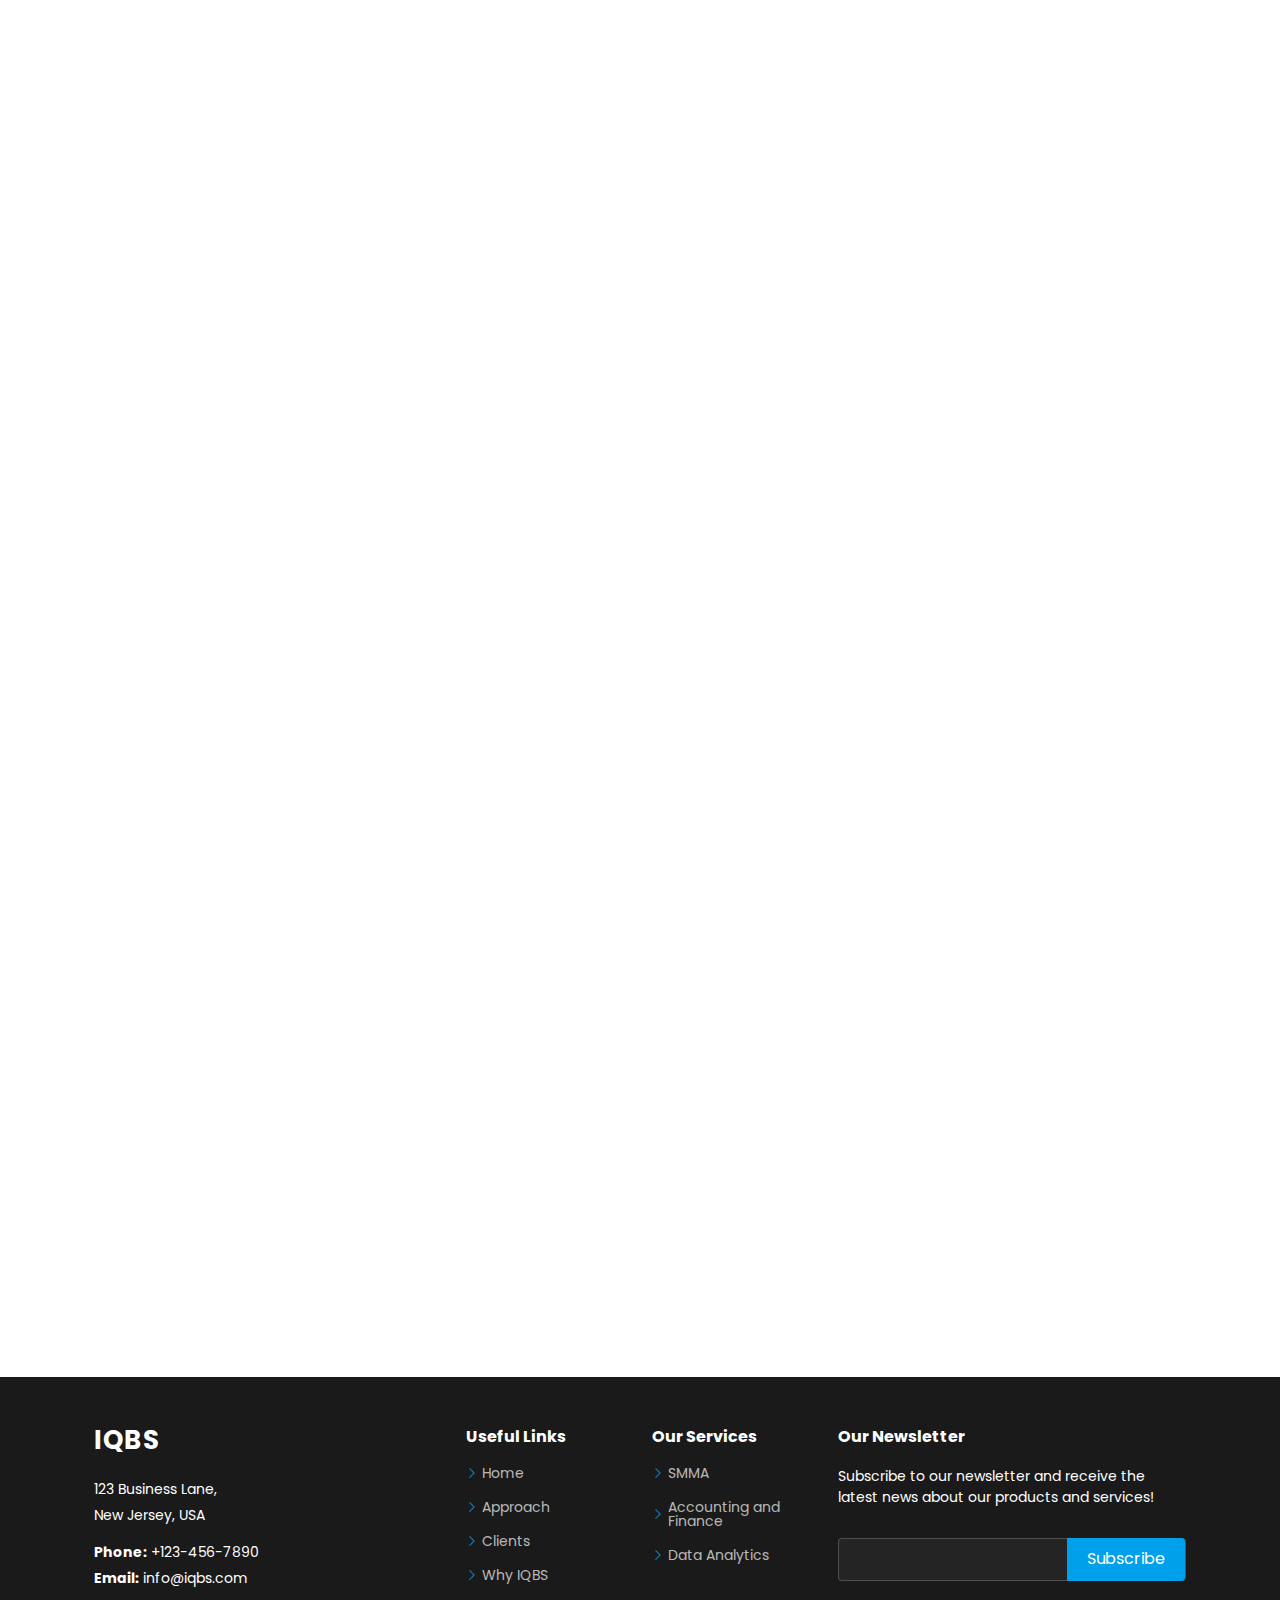
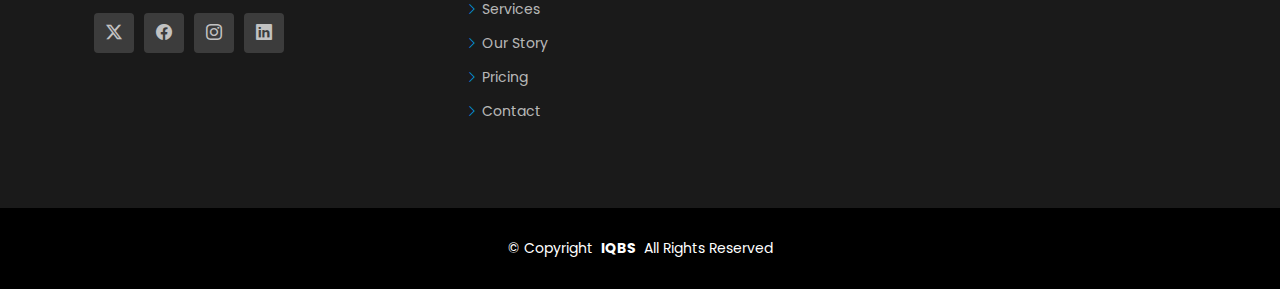
==== commit 39633547: "added" ====
--- a/index.html
+++ b/index.html
@@ -77,9 +77,20 @@
 
 				<div class="container">
 					<div
-						class="row justify-content-center text-center"
+						class="d-flex flex-column justify-content-center text-center align-items-center"
 						data-aos="fade-up"
 						data-aos-delay="100">
+						<img
+							src="assets/img/logos/IQBS Logo.svg"
+							alt="IQBS Logo"
+							class="img-fluid"
+							style="
+								width: 80px;
+								height: fit-content;
+								position: absolute;
+								top: -85px;
+								left: 45%;
+							" />
 						<div class="col-xl-6 col-lg-8">
 							<h2>Grow your business with IQBS<span>.</span></h2>
 							<p>Consulting and Outsourcing Services Providers</p>
@@ -87,11 +98,9 @@
 					</div>
 				</div>
 			</section>
-			<!-- /Hero Section -->
-
-			<!-- About Section -->
-			<section id="approach" class="about section">
-				<div class="container" data-aos="fade-up" data-aos-delay="100">
+
+			<section id="approach" class="about section my-10">
+				<div class="container px-4" data-aos="fade-up" data-aos-delay="100">
 					<div class="row gy-4">
 						<div class="col-lg-6 order-1 order-lg-2">
 							<img src="assets/img/about.jpg" class="img-fluid" alt="" />
@@ -159,10 +168,7 @@
 			<!-- /About Section -->
 
 			<!-- Clients Section -->
-			<section id="clients" class="clients section">
-				<!-- <div>
-					<h3>COMPANIES WE'VE WORKED WITH</h3>
-				</div> -->
+			<section id="clients" class="clients section my-10 px-4">
 				<div class="page-title" data-aos="fade">
 					<div class="heading" style="border: none">
 						<div class="container">
@@ -273,7 +279,7 @@
 			<!-- /Clients Section -->
 
 			<!-- Features Section -->
-			<section id="why" class="features section">
+			<section id="why" class="features section my-10 px-4">
 				<div class="container">
 					<div class="row gy-4">
 						<div
@@ -373,7 +379,7 @@
 			<!-- /Features Section -->
 
 			<!-- Services Section -->
-			<section id="services" class="services section">
+			<section id="services" class="services section my-10 px-4">
 				<!-- Section Title -->
 				<div class="container section-title" data-aos="fade-up">
 					<h2>Services</h2>
@@ -456,7 +462,7 @@
 			<!-- /Services Section -->
 
 			<!-- Call To Action Section -->
-			<section id="our-story" class="call-to-action section">
+			<section id="our-story" class="call-to-action section my-10 px-4">
 				<img src="assets/img/cta-bg.jpg" alt="" />
 
 				<div class="container">
@@ -475,7 +481,7 @@
 									that our clients receive the best possible service and
 									results.
 								</p>
-								<a class="cta-btn" href="/success-story.html">Learn More</a>
+								<a class="cta-btn" href="success-story.html">Learn More</a>
 							</div>
 						</div>
 					</div>
@@ -483,7 +489,7 @@
 			</section>
 			<!-- /Call To Action Section -->
 
-			<section id="pricing" class="about section">
+			<section id="pricing" class="about section my-10 px-4">
 				<div class="container" data-aos="fade-up" data-aos-delay="100">
 					<div class="row gy-4">
 						<div class="col-lg-6 order-1 order-lg-1">
@@ -545,7 +551,7 @@
 			<!-- /Team Section -->
 
 			<!-- Contact Section -->
-			<section id="contact" class="contact section">
+			<section id="contact" class="contact section my-10 px-4">
 				<!-- Section Title -->
 				<div class="container section-title" data-aos="fade-up">
 					<h2>Contact</h2>
@@ -668,7 +674,7 @@
 
 		<footer id="footer" class="footer">
 			<div class="footer-top">
-				<div class="container">
+				<div class="container px-4">
 					<div class="row gy-4">
 						<div class="col-lg-4 col-md-6 footer-about">
 							<a href="index.html" class="logo d-flex align-items-center">
--- a/assets/css/main.css
+++ b/assets/css/main.css
@@ -707,6 +707,10 @@
 	position: relative;
 }
 
+.my-10 {
+	margin: 5rem auto;
+}
+
 .page-title .heading {
 	padding: 80px 0;
 	border-top: 1px solid
